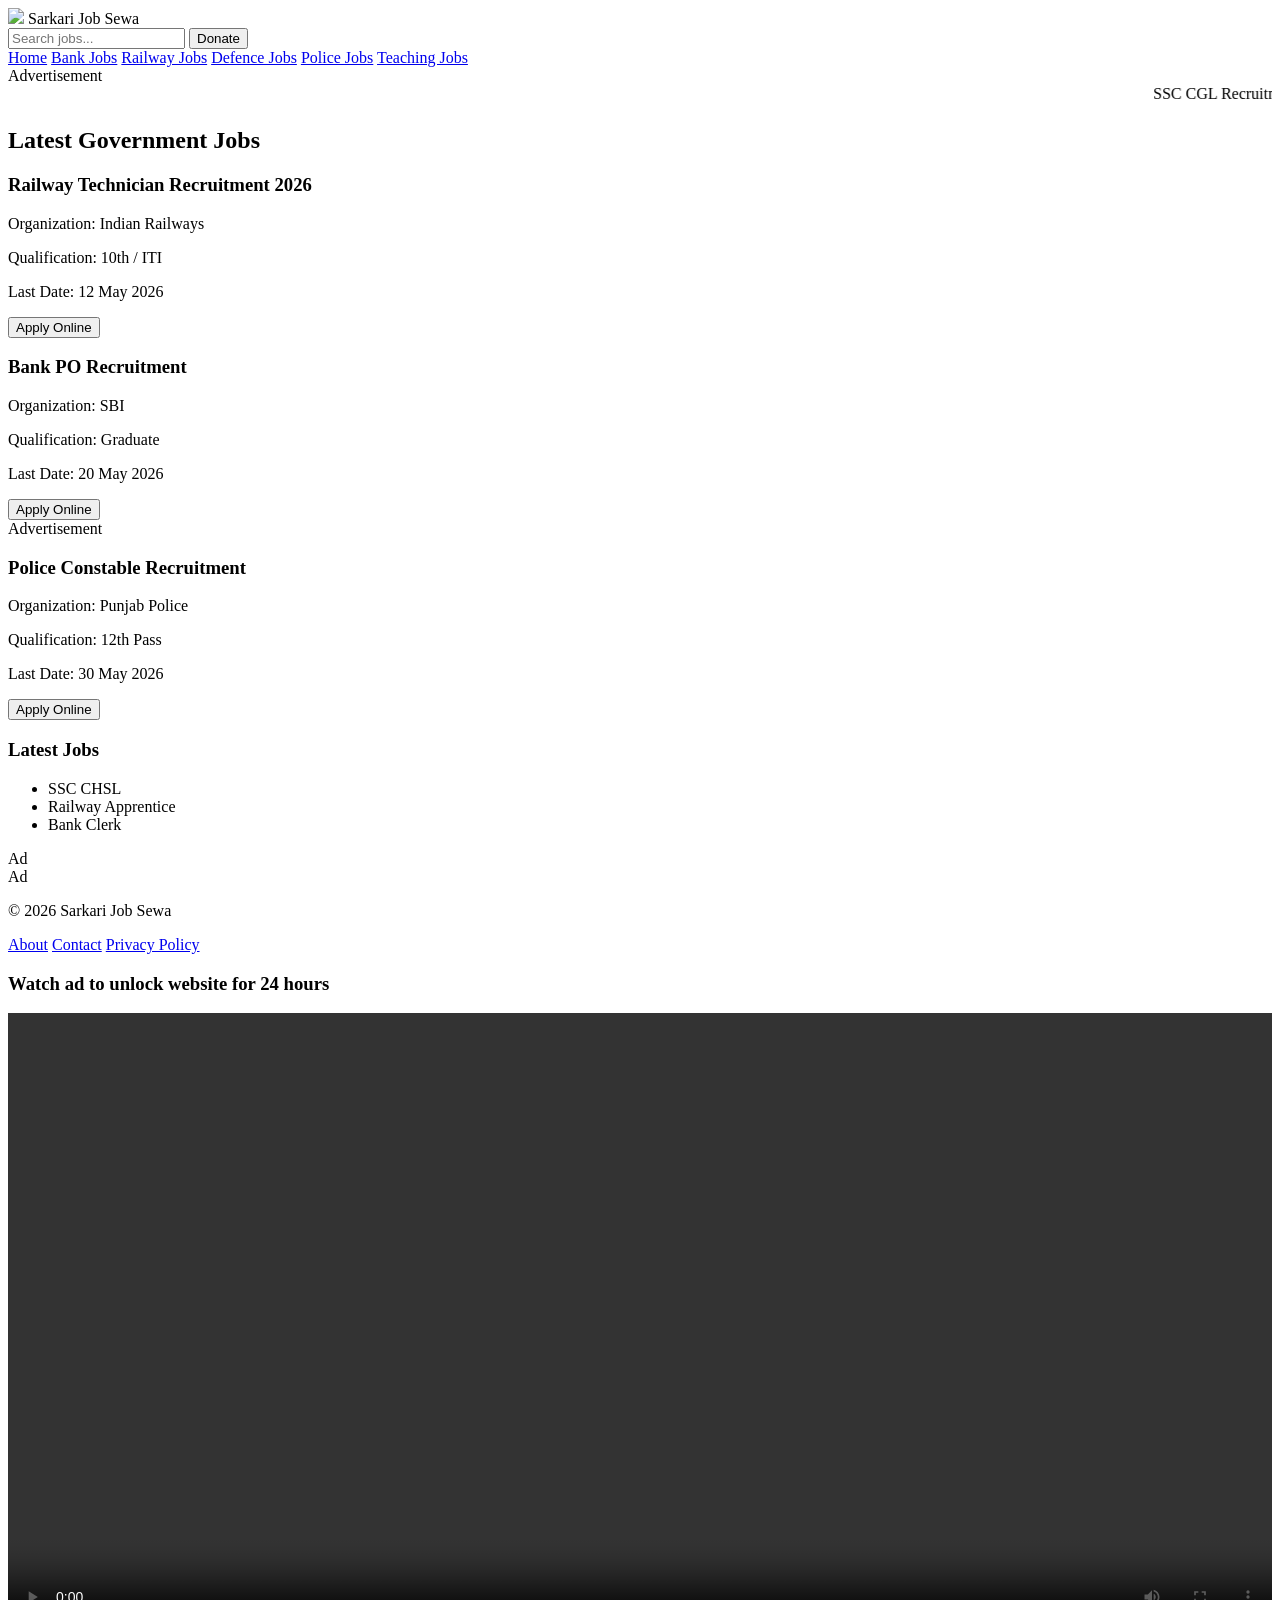
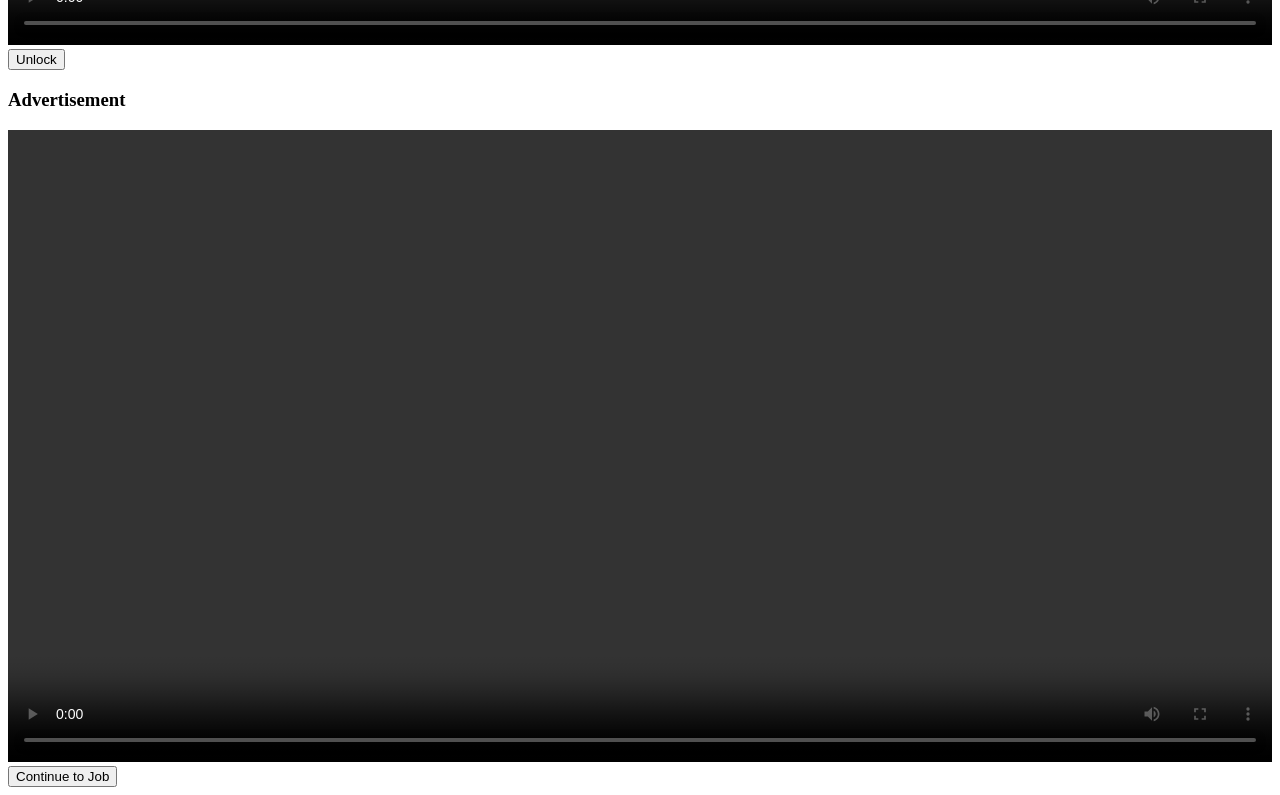
==== index.html @ 2edecf1c "Create index.html main homepage (index.html)" ====
<!DOCTYPE html>
<html lang="en">
<head>

<meta charset="UTF-8">
<meta name="viewport" content="width=device-width, initial-scale=1.0">

<title>Sarkari Job Sewa - Latest Government Jobs 2026</title>

<meta name="description" content="Sarkari Job Sewa provides latest government job notifications including Bank Jobs, Railway Jobs, Defence Jobs, Police Jobs and more.">

<link rel="stylesheet" href="style.css">

</head>

<body>

<!-- HEADER -->

<header>

<div class="logo">
<img src="logo.png">
<span>Sarkari Job Sewa</span>
</div>

<input type="text" placeholder="Search jobs..." class="search">

<button class="donate">Donate</button>

</header>

<!-- NAVIGATION -->

<nav>

<a href="#">Home</a>
<a href="#">Bank Jobs</a>
<a href="#">Railway Jobs</a>
<a href="#">Defence Jobs</a>
<a href="#">Police Jobs</a>
<a href="#">Teaching Jobs</a>

</nav>

<!-- TOP AD -->

<div class="ad ad-top">
Advertisement
</div>

<!-- TICKER -->

<div class="ticker">
<marquee>
SSC CGL Recruitment | Railway Technician Jobs | Bank PO Notification | Police Jobs | Army Recruitment
</marquee>
</div>

<div class="container">

<!-- MAIN CONTENT -->

<main>

<h2>Latest Government Jobs</h2>

<div class="job">

<h3>Railway Technician Recruitment 2026</h3>
<p>Organization: Indian Railways</p>
<p>Qualification: 10th / ITI</p>
<p>Last Date: 12 May 2026</p>

<button class="apply-btn" onclick="showJobAd()">Apply Online</button>

</div>


<div class="job">

<h3>Bank PO Recruitment</h3>
<p>Organization: SBI</p>
<p>Qualification: Graduate</p>
<p>Last Date: 20 May 2026</p>

<button class="apply-btn" onclick="showJobAd()">Apply Online</button>

</div>

<div class="ad">
Advertisement
</div>


<div class="job">

<h3>Police Constable Recruitment</h3>
<p>Organization: Punjab Police</p>
<p>Qualification: 12th Pass</p>
<p>Last Date: 30 May 2026</p>

<button class="apply-btn" onclick="showJobAd()">Apply Online</button>

</div>

</main>

<!-- SIDEBAR -->

<aside>

<h3>Latest Jobs</h3>

<ul>
<li>SSC CHSL</li>
<li>Railway Apprentice</li>
<li>Bank Clerk</li>
</ul>

<div class="ad">Ad</div>
<div class="ad">Ad</div>

</aside>

</div>

<!-- FOOTER -->

<footer>

<p>© 2026 Sarkari Job Sewa</p>

<a href="#">About</a>
<a href="#">Contact</a>
<a href="#">Privacy Policy</a>

</footer>


<!-- WATCH AD POPUP -->

<div id="unlockPopup" class="popup">

<div class="popup-content">

<h3>Watch ad to unlock website for 24 hours</h3>

<video id="adVideo" width="100%" controls>
<source src="ad.mp4" type="video/mp4">
</video>

<button onclick="unlockSite()">Unlock</button>

</div>

</div>


<!-- JOB CLICK AD -->

<div id="jobAd" class="popup">

<div class="popup-content">

<h3>Advertisement</h3>

<video width="100%" controls>
<source src="ad2.mp4" type="video/mp4">
</video>

<button onclick="openJob()">Continue to Job</button>

</div>

</div>

<script src="script.js"></script>

</body>

</html>
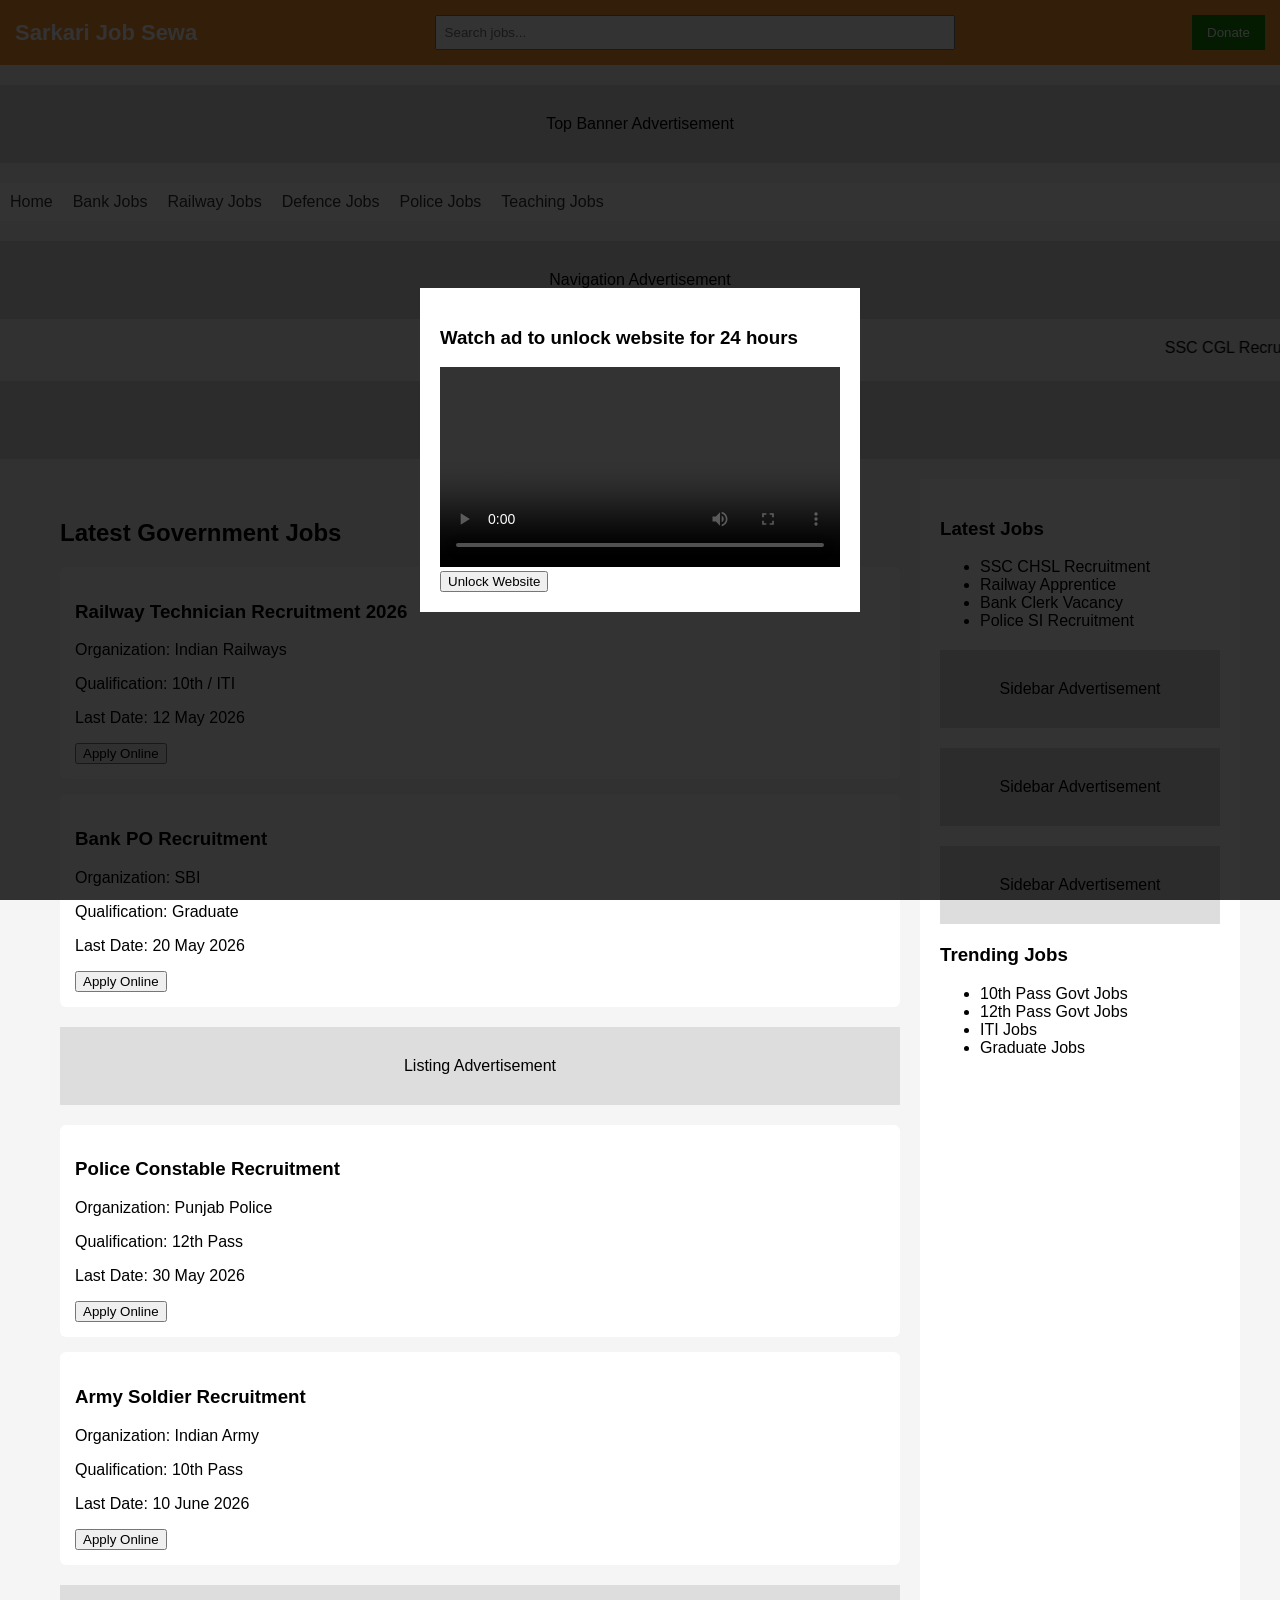
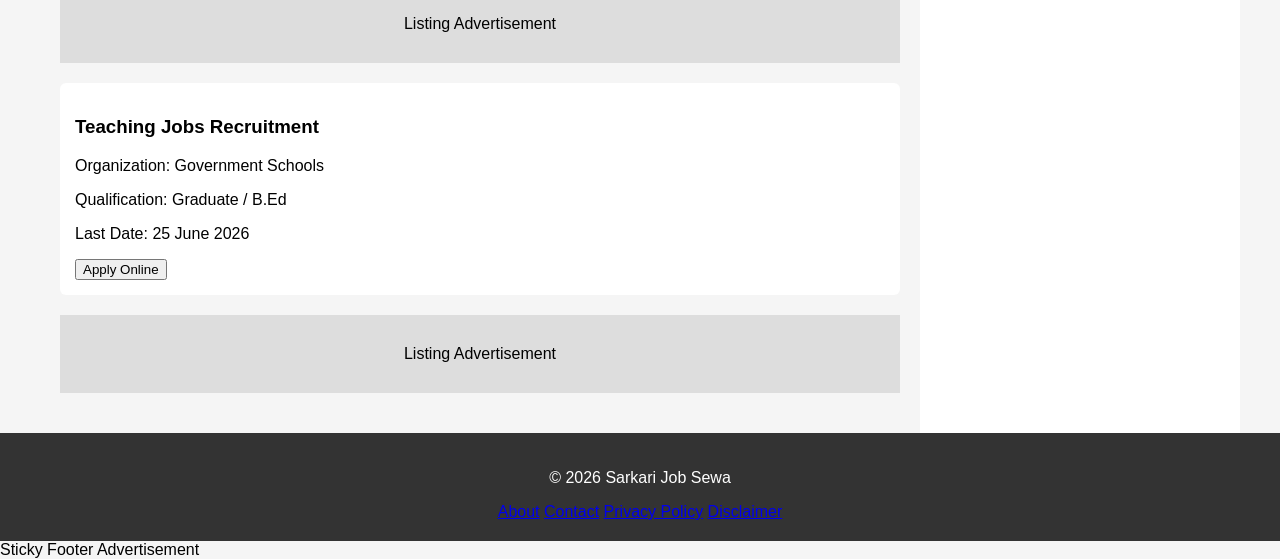
==== commit 755fa6f3: "Updated index.html" ====
--- a/index.html
+++ b/index.html
@@ -1,13 +1,14 @@
 <!DOCTYPE html>
 <html lang="en">
+
 <head>
 
 <meta charset="UTF-8">
 <meta name="viewport" content="width=device-width, initial-scale=1.0">
 
-<title>Sarkari Job Sewa - Latest Government Jobs 2026</title>
-
-<meta name="description" content="Sarkari Job Sewa provides latest government job notifications including Bank Jobs, Railway Jobs, Defence Jobs, Police Jobs and more.">
+<title>Sarkari Job Sewa - Latest Government Jobs</title>
+
+<meta name="description" content="Latest government jobs, railway jobs, bank jobs, police jobs and more at Sarkari Job Sewa">
 
 <link rel="stylesheet" href="style.css">
 
@@ -15,22 +16,25 @@
 
 <body>
 
-<!-- HEADER -->
-
 <header>
 
 <div class="logo">
-<img src="logo.png">
-<span>Sarkari Job Sewa</span>
-</div>
-
-<input type="text" placeholder="Search jobs..." class="search">
-
-<button class="donate">Donate</button>
+Sarkari Job Sewa
+</div>
+
+<input type="text" class="search" placeholder="Search jobs...">
+
+<button class="donate">
+Donate
+</button>
 
 </header>
 
-<!-- NAVIGATION -->
+
+<div class="ad">
+Top Banner Advertisement
+</div>
+
 
 <nav>
 
@@ -43,36 +47,53 @@
 
 </nav>
 
-<!-- TOP AD -->
-
-<div class="ad ad-top">
-Advertisement
-</div>
-
-<!-- TICKER -->
+
+<div class="ad">
+Navigation Advertisement
+</div>
+
 
 <div class="ticker">
+
 <marquee>
-SSC CGL Recruitment | Railway Technician Jobs | Bank PO Notification | Police Jobs | Army Recruitment
+
+SSC CGL Recruitment |
+Railway Technician Jobs |
+Bank PO Notification |
+Police Constable Recruitment |
+Army Recruitment
+
 </marquee>
-</div>
+
+</div>
+
+
+<div class="ad">
+Ticker Advertisement
+</div>
+
 
 <div class="container">
 
-<!-- MAIN CONTENT -->
 
 <main>
 
 <h2>Latest Government Jobs</h2>
 
+
 <div class="job">
 
 <h3>Railway Technician Recruitment 2026</h3>
+
 <p>Organization: Indian Railways</p>
+
 <p>Qualification: 10th / ITI</p>
+
 <p>Last Date: 12 May 2026</p>
 
-<button class="apply-btn" onclick="showJobAd()">Apply Online</button>
+<button onclick="showJobAd()" class="apply">
+Apply Online
+</button>
 
 </div>
 
@@ -80,65 +101,157 @@
 <div class="job">
 
 <h3>Bank PO Recruitment</h3>
+
 <p>Organization: SBI</p>
+
 <p>Qualification: Graduate</p>
+
 <p>Last Date: 20 May 2026</p>
 
-<button class="apply-btn" onclick="showJobAd()">Apply Online</button>
-
-</div>
-
-<div class="ad">
-Advertisement
+<button onclick="showJobAd()" class="apply">
+Apply Online
+</button>
+
+</div>
+
+
+<div class="ad">
+Listing Advertisement
 </div>
 
 
 <div class="job">
 
 <h3>Police Constable Recruitment</h3>
+
 <p>Organization: Punjab Police</p>
+
 <p>Qualification: 12th Pass</p>
+
 <p>Last Date: 30 May 2026</p>
 
-<button class="apply-btn" onclick="showJobAd()">Apply Online</button>
-
-</div>
+<button onclick="showJobAd()" class="apply">
+Apply Online
+</button>
+
+</div>
+
+
+<div class="job">
+
+<h3>Army Soldier Recruitment</h3>
+
+<p>Organization: Indian Army</p>
+
+<p>Qualification: 10th Pass</p>
+
+<p>Last Date: 10 June 2026</p>
+
+<button onclick="showJobAd()" class="apply">
+Apply Online
+</button>
+
+</div>
+
+
+<div class="ad">
+Listing Advertisement
+</div>
+
+
+<div class="job">
+
+<h3>Teaching Jobs Recruitment</h3>
+
+<p>Organization: Government Schools</p>
+
+<p>Qualification: Graduate / B.Ed</p>
+
+<p>Last Date: 25 June 2026</p>
+
+<button onclick="showJobAd()" class="apply">
+Apply Online
+</button>
+
+</div>
+
+
+<div class="ad">
+Listing Advertisement
+</div>
+
 
 </main>
 
-<!-- SIDEBAR -->
+
 
 <aside>
 
 <h3>Latest Jobs</h3>
 
 <ul>
-<li>SSC CHSL</li>
+
+<li>SSC CHSL Recruitment</li>
 <li>Railway Apprentice</li>
-<li>Bank Clerk</li>
+<li>Bank Clerk Vacancy</li>
+<li>Police SI Recruitment</li>
+
 </ul>
 
-<div class="ad">Ad</div>
-<div class="ad">Ad</div>
+
+<div class="ad">
+Sidebar Advertisement
+</div>
+
+<div class="ad">
+Sidebar Advertisement
+</div>
+
+<div class="ad">
+Sidebar Advertisement
+</div>
+
+
+<h3>Trending Jobs</h3>
+
+<ul>
+
+<li>10th Pass Govt Jobs</li>
+<li>12th Pass Govt Jobs</li>
+<li>ITI Jobs</li>
+<li>Graduate Jobs</li>
+
+</ul>
+
 
 </aside>
 
-</div>
-
-<!-- FOOTER -->
+
+</div>
+
+
 
 <footer>
 
 <p>© 2026 Sarkari Job Sewa</p>
 
 <a href="#">About</a>
+
 <a href="#">Contact</a>
+
 <a href="#">Privacy Policy</a>
 
+<a href="#">Disclaimer</a>
+
 </footer>
 
 
-<!-- WATCH AD POPUP -->
+
+<div class="sticky-ad">
+Sticky Footer Advertisement
+</div>
+
+
 
 <div id="unlockPopup" class="popup">
 
@@ -146,18 +259,19 @@
 
 <h3>Watch ad to unlock website for 24 hours</h3>
 
-<video id="adVideo" width="100%" controls>
+<video width="100%" controls>
+
 <source src="ad.mp4" type="video/mp4">
+
 </video>
 
-<button onclick="unlockSite()">Unlock</button>
-
-</div>
-
-</div>
-
-
-<!-- JOB CLICK AD -->
+<button onclick="unlockSite()">Unlock Website</button>
+
+</div>
+
+</div>
+
+
 
 <div id="jobAd" class="popup">
 
@@ -166,7 +280,9 @@
 <h3>Advertisement</h3>
 
 <video width="100%" controls>
+
 <source src="ad2.mp4" type="video/mp4">
+
 </video>
 
 <button onclick="openJob()">Continue to Job</button>
@@ -175,6 +291,7 @@
 
 </div>
 
+
 <script src="script.js"></script>
 
 </body>
--- a/style.css
+++ b/style.css
@@ -0,0 +1,120 @@
+body{
+font-family:Arial;
+margin:0;
+background:#f5f5f5;
+}
+
+header{
+display:flex;
+justify-content:space-between;
+align-items:center;
+padding:15px;
+background:#ff9933;
+color:white;
+}
+
+.logo{
+display:flex;
+align-items:center;
+font-size:22px;
+font-weight:bold;
+}
+
+.search{
+padding:8px;
+width:40%;
+}
+
+.donate{
+background:#138808;
+color:white;
+padding:10px 15px;
+border:none;
+}
+
+nav{
+background:#ffffff;
+padding:10px;
+display:flex;
+gap:20px;
+}
+
+nav a{
+text-decoration:none;
+color:#333;
+}
+
+.container{
+display:flex;
+max-width:1200px;
+margin:auto;
+}
+
+main{
+flex:3;
+padding:20px;
+}
+
+aside{
+flex:1;
+padding:20px;
+background:white;
+}
+
+.job{
+background:white;
+padding:15px;
+margin-bottom:15px;
+border-radius:6px;
+}
+
+.apply-btn{
+background:#0066cc;
+color:white;
+border:none;
+padding:8px 15px;
+}
+
+.ad{
+background:#ddd;
+text-align:center;
+padding:30px;
+margin:20px 0;
+}
+
+.popup{
+display:none;
+position:fixed;
+top:0;
+left:0;
+width:100%;
+height:100%;
+background:rgba(0,0,0,0.8);
+justify-content:center;
+align-items:center;
+}
+
+.popup-content{
+background:white;
+padding:20px;
+width:400px;
+}
+
+footer{
+background:#333;
+color:white;
+padding:20px;
+text-align:center;
+}
+
+@media(max-width:768px){
+
+.container{
+flex-direction:column;
+}
+
+.search{
+width:100%;
+}
+
+}
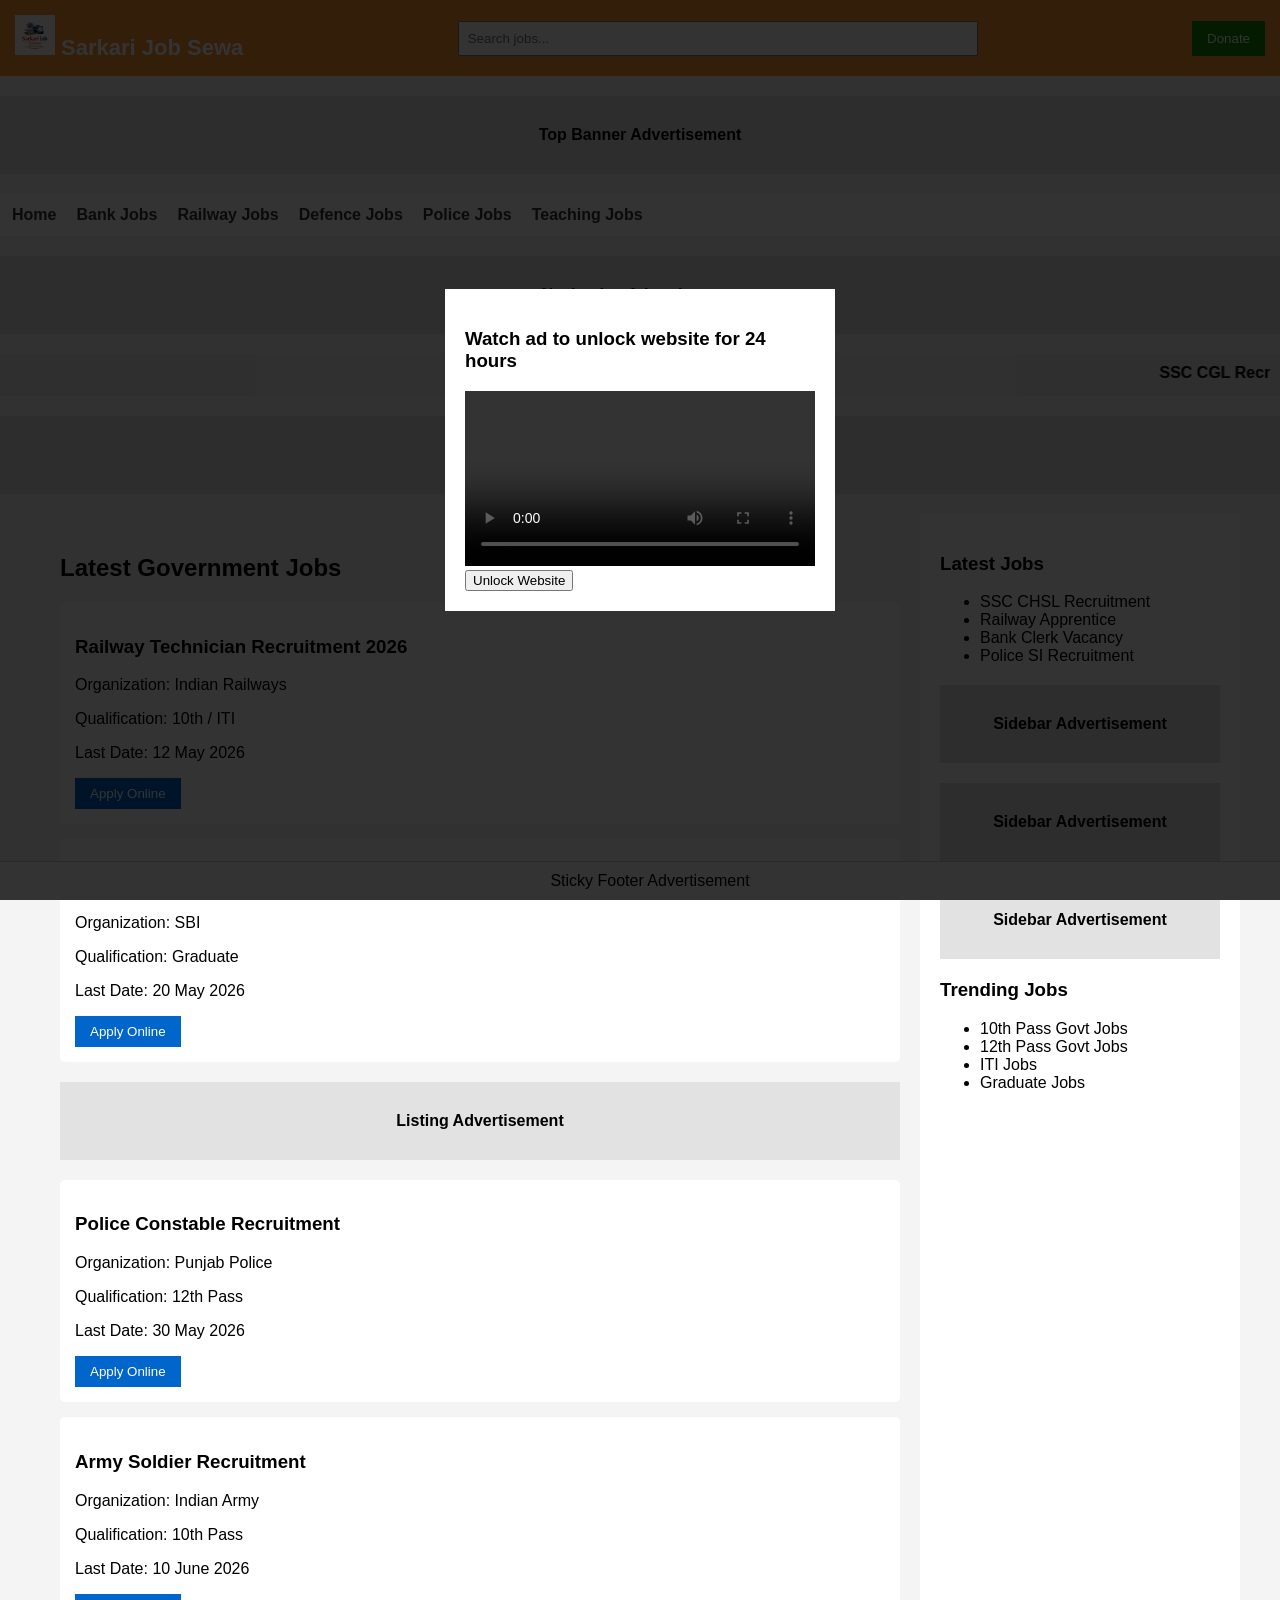
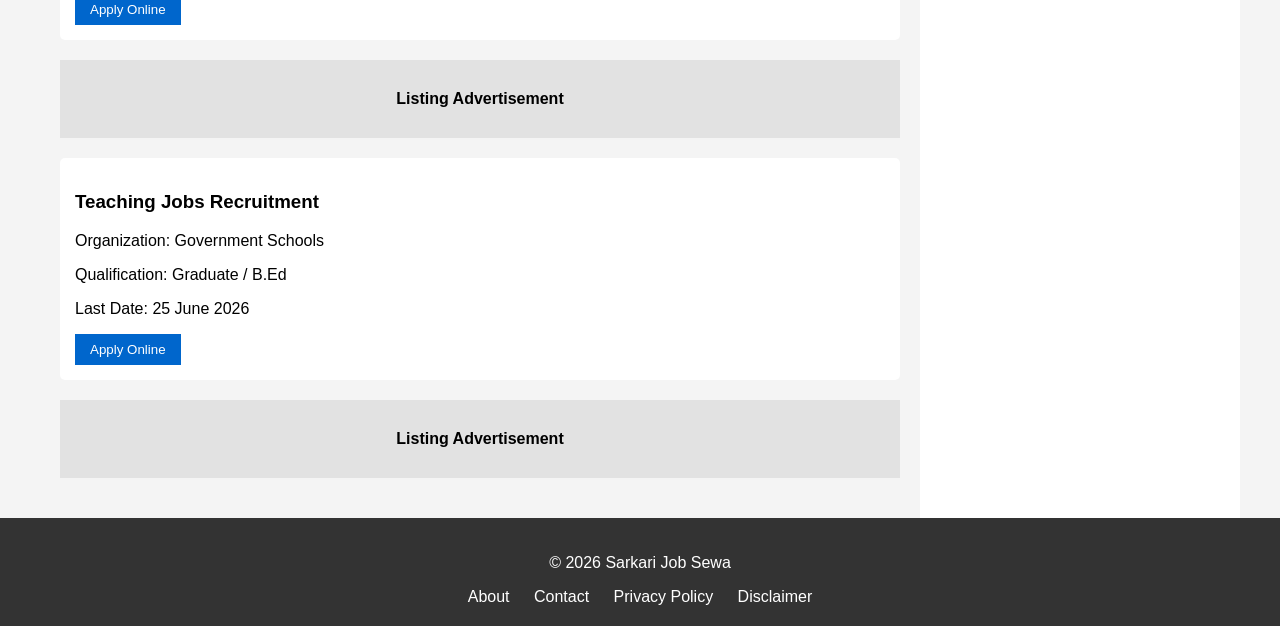
==== commit a8789854: "Update index.html" ====
--- a/index.html
+++ b/index.html
@@ -19,7 +19,11 @@
 <header>
 
 <div class="logo">
+
+<img src="ChatGPT Image Mar 7, 2026, 11_04_29 PM.png" height="40">
+
 Sarkari Job Sewa
+
 </div>
 
 <input type="text" class="search" placeholder="Search jobs...">
--- a/style.css
+++ b/style.css
@@ -1,88 +1,158 @@
 body{
-font-family:Arial;
+
 margin:0;
-background:#f5f5f5;
-}
+font-family:Arial, sans-serif;
+background:#f4f4f4;
+
+}
+
 
 header{
+
 display:flex;
 justify-content:space-between;
 align-items:center;
+background:#ff9933;
 padding:15px;
-background:#ff9933;
-color:white;
-}
+color:white;
+
+}
+
 
 .logo{
-display:flex;
-align-items:center;
+
 font-size:22px;
 font-weight:bold;
-}
+
+}
+
 
 .search{
+
 padding:8px;
 width:40%;
-}
+
+}
+
 
 .donate{
+
 background:#138808;
 color:white;
+border:none;
 padding:10px 15px;
-border:none;
-}
+cursor:pointer;
+
+}
+
 
 nav{
-background:#ffffff;
-padding:10px;
+
+background:white;
 display:flex;
 gap:20px;
-}
+padding:12px;
+
+}
+
 
 nav a{
+
 text-decoration:none;
 color:#333;
-}
+font-weight:bold;
+
+}
+
+
+.ticker{
+
+background:#eee;
+padding:10px;
+font-weight:bold;
+
+}
+
 
 .container{
-display:flex;
+
 max-width:1200px;
 margin:auto;
-}
+display:flex;
+
+}
+
 
 main{
+
 flex:3;
 padding:20px;
-}
+
+}
+
 
 aside{
+
 flex:1;
 padding:20px;
 background:white;
-}
+
+}
+
 
 .job{
+
 background:white;
 padding:15px;
 margin-bottom:15px;
-border-radius:6px;
-}
-
-.apply-btn{
+border-radius:5px;
+
+}
+
+
+.apply{
+
 background:#0066cc;
 color:white;
 border:none;
 padding:8px 15px;
-}
+cursor:pointer;
+
+}
+
 
 .ad{
-background:#ddd;
+
+background:#e2e2e2;
+padding:30px;
 text-align:center;
-padding:30px;
 margin:20px 0;
-}
+font-weight:bold;
+
+}
+
+
+footer{
+
+background:#333;
+color:white;
+text-align:center;
+padding:20px;
+
+}
+
+
+footer a{
+
+color:white;
+margin:0 10px;
+text-decoration:none;
+
+}
+
 
 .popup{
+
 display:none;
 position:fixed;
 top:0;
@@ -92,29 +162,44 @@
 background:rgba(0,0,0,0.8);
 justify-content:center;
 align-items:center;
-}
+
+}
+
 
 .popup-content{
-background:white;
-padding:20px;
-width:400px;
-}
-
-footer{
-background:#333;
-color:white;
-padding:20px;
+
+background:white;
+padding:20px;
+width:350px;
+
+}
+
+
+.sticky-ad{
+
+position:fixed;
+bottom:0;
+width:100%;
+background:white;
+padding:10px;
 text-align:center;
-}
+border-top:1px solid #ccc;
+
+}
+
 
 @media(max-width:768px){
 
 .container{
+
 flex-direction:column;
+
 }
 
 .search{
+
 width:100%;
-}
-
-}
+
+}
+
+}
